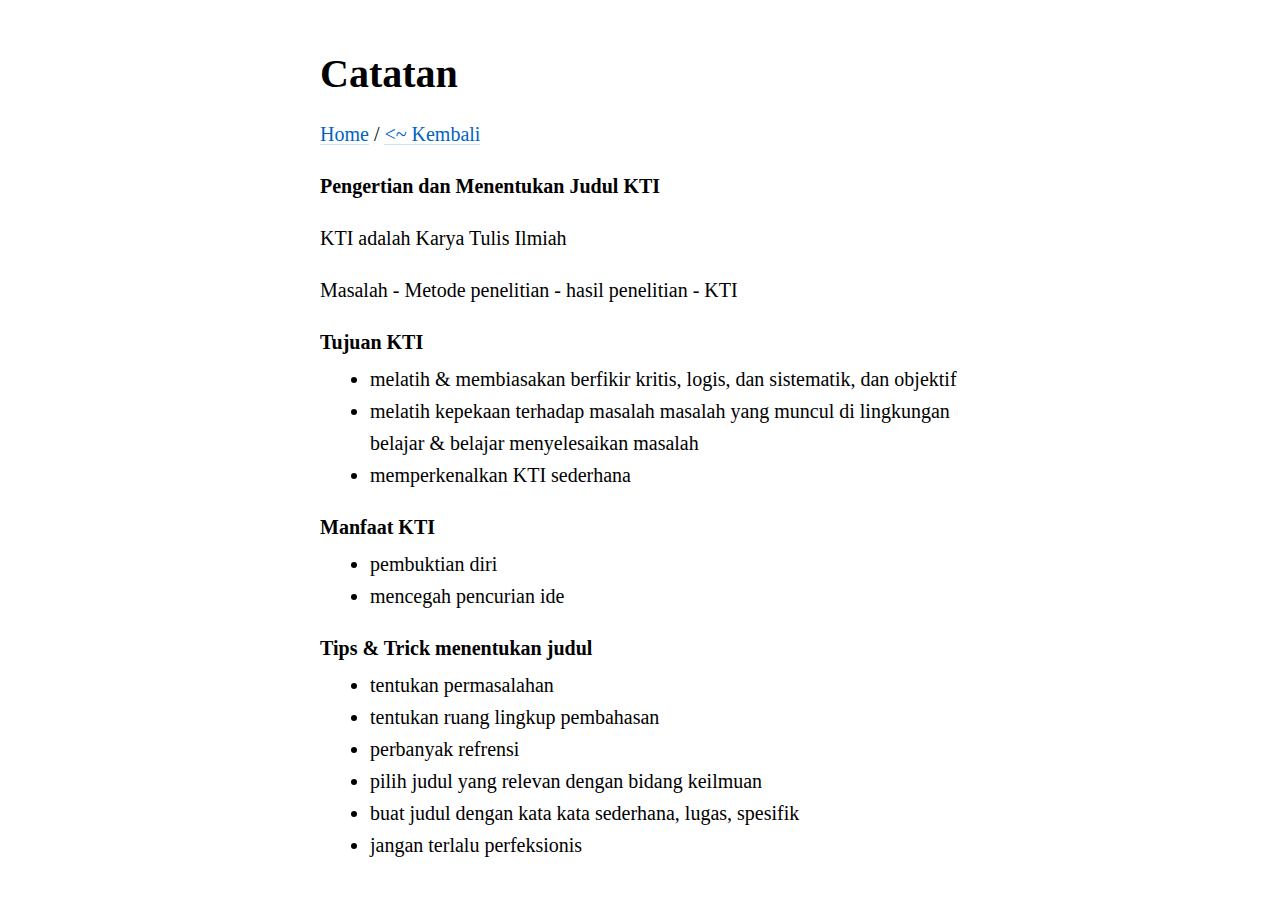
==== KTI/index.html @ 72d928b5 "Initial commit" ====
<!DOCTYPE html>
<head>
	<meta charset="UTF-8">
    <meta name="viewport" content="width=device-width, initial-scale=1.0">
    <title>Catatan</title>
    <link rel="stylesheet" href="/css/awsm.css">
    <style type="text/css">
    	main,footer {
		margin: 0 auto;
		width: 60%;
		text-align: left;
		padding: 0 20px;
		}
    </style>
</head>
<body>
	<main>
	<header>
		<h1>Catatan</h1>
		<nav>
			<a href="/index.html">Home</a> / <a href="../"><~ Kembali</a>
		</nav>
	</header>
	<p><strong>Pengertian dan Menentukan Judul KTI</strong></p>
<p>KTI adalah Karya Tulis Ilmiah</p>
<p>Masalah - Metode penelitian - hasil penelitian - KTI</p>
<p><strong>Tujuan KTI</strong></p>
<ul>
<li><p>melatih &amp; membiasakan berfikir kritis, logis, dan sistematik, dan objektif</p>
</li>
<li><p>melatih kepekaan terhadap masalah masalah yang muncul di lingkungan belajar &amp; belajar menyelesaikan masalah</p>
</li>
<li><p>memperkenalkan KTI sederhana</p>
</li>
</ul>
<p><strong>Manfaat KTI</strong></p>
<ul>
<li><p>pembuktian diri</p>
</li>
<li><p>mencegah pencurian ide      </p>
</li>
</ul>
<p><strong>Tips &amp; Trick menentukan judul</strong></p>
<ul>
<li><p>tentukan permasalahan</p>
</li>
<li><p>tentukan ruang lingkup pembahasan</p>
</li>
<li><p>perbanyak refrensi</p>
</li>
<li><p>pilih judul yang relevan dengan bidang keilmuan</p>
</li>
<li><p>buat judul dengan kata kata sederhana, lugas, spesifik</p>
</li>
<li><p>jangan terlalu perfeksionis</p>
</li>
</ul>

	</main>

</body>
---- css/awsm.css ----
@charset "UTF-8";html{font-family:serif;font-size:100%;line-height:1.6;background:#fff;color:#000;-webkit-overflow-scrolling:touch}body{margin:1em;font-size:1rem}@media (min-width:20rem){body{font-size:calc(1rem + .0125*(100vw - 20rem))}}@media (min-width:40rem){body{font-size:1.25rem}}body article,body footer,body header,body main{position:relative;max-width:40rem;margin:0 auto}body>header{margin-bottom:3.5em}body>header h1{margin:0;font-size:1.5em}body>header p{margin:0;font-size:.85em}body>footer{margin-top:4.5em;padding-bottom:1.5em;text-align:center;font-size:.8rem;color:#aaa}details,nav,p{margin:1em 0}nav ul{list-style:none;margin:0;padding:0}nav li{display:inline-block;margin-right:1em;margin-bottom:.25em}nav a:visited{color:#0064c1}article header h1 a:visited:hover,article header h2 a:visited:hover,nav a:hover{color:#3000c1}ol,ul{margin-top:0;padding-top:0;padding-left:2.5em}p{-webkit-hyphens:auto;-ms-hyphens:auto;hyphens:auto}aside:first-child,p:first-child{margin-top:0}aside:last-child,p:last-child{margin-bottom:0}p+ol,p+ul{margin-top:-.75em}p img,p picture{float:right;margin-bottom:.5em;margin-left:.5em}p picture img{float:none;margin:0}blockquote,dd{padding-left:2.5em}dd{margin-bottom:1em;margin-left:0}dt{font-weight:700}blockquote{margin:0}aside{margin:.5em 0;font-style:italic;color:#aaa}@media (min-width:65rem){aside{position:absolute;right:-12.5rem;width:9.375rem;max-width:9.375rem;margin:0;padding-left:.5em;font-size:.8em;border-left:1px solid #f2f2f2}}section+section{margin-top:2em}h1,h2,h3,h4,h5,h6{margin:1.25em 0 0;line-height:1.2}h1:focus>a[href^="#"][id],h1:hover>a[href^="#"][id],h2:focus>a[href^="#"][id],h2:hover>a[href^="#"][id],h3:focus>a[href^="#"][id],h3:hover>a[href^="#"][id],h4:focus>a[href^="#"][id],h4:hover>a[href^="#"][id],h5:focus>a[href^="#"][id],h5:hover>a[href^="#"][id],h6:focus>a[href^="#"][id],h6:hover>a[href^="#"][id]{opacity:1;transition:opacity 0s,color 300ms ease-out}figure+p,h1+details,h1+p,h2+details,h2+p,h3+details,h3+p,h4+details,h4+p,h5+details,h5+p,h6+details,h6+p{margin-top:.5em}h1>a[href^="#"][id],h2>a[href^="#"][id],h3>a[href^="#"][id],h4>a[href^="#"][id],h5>a[href^="#"][id],h6>a[href^="#"][id]{position:absolute;left:-.5em;opacity:0;background:0 0;color:rgba(0,0,0,.5);transition:opacity 300ms ease-out}h1>a[href^="#"][id]:focus,h1>a[href^="#"][id]:hover,h1>a[href^="#"][id]:target,h2>a[href^="#"][id]:focus,h2>a[href^="#"][id]:hover,h2>a[href^="#"][id]:target,h3>a[href^="#"][id]:focus,h3>a[href^="#"][id]:hover,h3>a[href^="#"][id]:target,h4>a[href^="#"][id]:focus,h4>a[href^="#"][id]:hover,h4>a[href^="#"][id]:target,h5>a[href^="#"][id]:focus,h5>a[href^="#"][id]:hover,h5>a[href^="#"][id]:target,h6>a[href^="#"][id]:focus,h6>a[href^="#"][id]:hover,h6>a[href^="#"][id]:target{opacity:1;box-shadow:none;color:#000;transition:opacity 0s,color 0s}h1>a[href^="#"][id]:target:focus,h2>a[href^="#"][id]:target:focus,h3>a[href^="#"][id]:target:focus,h4>a[href^="#"][id]:target:focus,h5>a[href^="#"][id]:target:focus,h6>a[href^="#"][id]:target:focus{outline:0}h1>a[href^="#"][id]::before,h2>a[href^="#"][id]::before,h3>a[href^="#"][id]::before,h4>a[href^="#"][id]::before,h5>a[href^="#"][id]::before,h6>a[href^="#"][id]::before{content:"•"}h1{font-size:2em}h2{font-size:1.75em}h3{font-size:1.25em}h4{font-size:1.15em}h5,h6{font-size:1em}h6{margin-top:1em;color:#aaa}article+article{margin-top:5em}article header p{font-family:system-ui,-apple-system,BlinkMacSystemFont,"Segoe UI",Roboto,Oxygen,Ubuntu,Cantarell,"Fira Sans","Droid Sans","Helvetica Neue",Helvetica,Arial,sans-serif;font-size:.6em;color:#aaa}article header p+h1,article header p+h2{margin-top:-.25em}article header h1+p,article header h2+p{margin-top:.25em}article header h1 a,article header h2 a{color:#000;background:url('data:image/svg+xml;charset=utf8,%3Csvg xmlns="http://www.w3.org/2000/svg" width="1" height="1"%3E%3Crect x="0" y="0.5" width="1" height="0.5" fill="rgba(0, 0, 0, 0.35)"/%3E%3C/svg%3E') left bottom repeat-x}@media screen and (-ms-high-contrast:active),(-ms-high-contrast:none){article header h1 a,article header h2 a{background:url('data:image/svg+xml;charset=utf8,%3Csvg xmlns="http://www.w3.org/2000/svg" width="1" height="2"%3E%3Crect x="0" y="1" width="1" height="1" fill="rgba(0, 0, 0, 0.35)"/%3E%3C/svg%3E') left bottom repeat-x}}article header h1 a:visited,article header h2 a:visited{color:#aaa;background:url('data:image/svg+xml;charset=utf8,%3Csvg xmlns="http://www.w3.org/2000/svg" width="1" height="1"%3E%3Crect x="0" y="0.5" width="1" height="0.5" fill="rgba(170, 170, 170, 0.35)"/%3E%3C/svg%3E') left bottom repeat-x}@media screen and (-ms-high-contrast:active),(-ms-high-contrast:none){article header h1 a:visited,article header h2 a:visited{background:url('data:image/svg+xml;charset=utf8,%3Csvg xmlns="http://www.w3.org/2000/svg" width="1" height="2"%3E%3Crect x="0" y="1" width="1" height="1" fill="rgba(170, 170, 170, 0.35)"/%3E%3C/svg%3E') left bottom repeat-x}}article>footer{margin-top:1.5em;font-size:.85em}a,abbr{text-decoration:none}a{color:#0064c1;transition:color 300ms ease-out,box-shadow 300ms ease-out;background:url('data:image/svg+xml;charset=utf8,%3Csvg xmlns="http://www.w3.org/2000/svg" width="1" height="1"%3E%3Crect x="0" y="0.5" width="1" height="0.5" fill="rgba(0, 100, 193, 0.35)"/%3E%3C/svg%3E') left bottom repeat-x}@media screen and (-ms-high-contrast:active),(-ms-high-contrast:none){a{background:url('data:image/svg+xml;charset=utf8,%3Csvg xmlns="http://www.w3.org/2000/svg" width="1" height="2"%3E%3Crect x="0" y="1" width="1" height="1" fill="rgba(0, 100, 193, 0.35)"/%3E%3C/svg%3E') left bottom repeat-x}}a:visited{color:#80b2e0}a:active,a:hover{outline-width:0}a:hover{box-shadow:inset 0 -1px #3000c1;color:#3000c1;transition:color 0s,box-shadow 0s}abbr{margin-right:-.075em;-webkit-hyphens:none;-ms-hyphens:none;hyphens:none;letter-spacing:.075em;font-size:.9em;border-bottom:1px dotted}img,picture{display:block;max-width:100%;margin:0 auto}audio,video{width:100%;max-width:100%}video{-o-object-position:0 -1px;object-position:0 -1px}figure{margin:1em 0 .5em;padding:0}figure figcaption{opacity:.65;font-size:.85em}table{display:inline-block;border-spacing:0;border-collapse:collapse;overflow-x:auto;max-width:100%;text-align:left;vertical-align:top;background:linear-gradient(rgba(0,0,0,.15) 0%,rgba(0,0,0,.15) 100%) 0 0,linear-gradient(rgba(0,0,0,.15) 0%,rgba(0,0,0,.15) 100%) 100% 0;background-attachment:scroll,scroll;background-size:1px 100%,1px 100%;background-repeat:no-repeat,no-repeat}table caption{font-size:.9em;background:#fff}table td,table th{padding:.35em .75em;vertical-align:top;font-size:.9em;border:1px solid #f2f2f2;border-top:0;border-left:0}table td:first-child,table th:first-child{padding-left:0;background-image:linear-gradient(to right,#fff 50%,rgba(255,255,255,0) 100%);background-size:2px 100%;background-repeat:no-repeat}table td:last-child,table th:last-child{padding-right:0;border-right:0;background-image:linear-gradient(to left,#fff 50%,rgba(255,255,255,0) 100%);background-position:100% 0;background-size:2px 100%;background-repeat:no-repeat}table td:only-child,table th:only-child{background-image:linear-gradient(to right,#fff 50%,rgba(255,255,255,0) 100%),linear-gradient(to left,#fff 50%,rgba(255,255,255,0) 100%);background-position:0 0,100% 0;background-size:2px 100%,2px 100%;background-repeat:no-repeat,no-repeat}table th{line-height:1.2}code,kbd,samp,var{font-family:Consolas,"Lucida Console",Monaco,monospace;font-style:normal}pre{overflow-x:auto;font-size:.8em;background:linear-gradient(rgba(0,0,0,.15) 0%,rgba(0,0,0,.15) 100%) 0 0,linear-gradient(rgba(0,0,0,.15) 0%,rgba(0,0,0,.15) 100%) 100% 0;background-attachment:scroll,scroll;background-size:1px 100%,1px 100%;background-repeat:no-repeat,no-repeat}pre>code,summary{display:inline-block}pre>code{overflow-x:visible;box-sizing:border-box;min-width:100%;border-right:3px solid #fff;border-left:1px solid #fff}hr{height:1px;margin:2em 0;border:0;background:#f2f2f2}details[open]{padding-bottom:.5em;border-bottom:1px solid #f2f2f2}summary{font-weight:700;border-bottom:1px dashed;cursor:pointer}summary::-webkit-details-marker{display:none}noscript{color:#d00000}::selection{background:rgba(0,100,193,.15)}
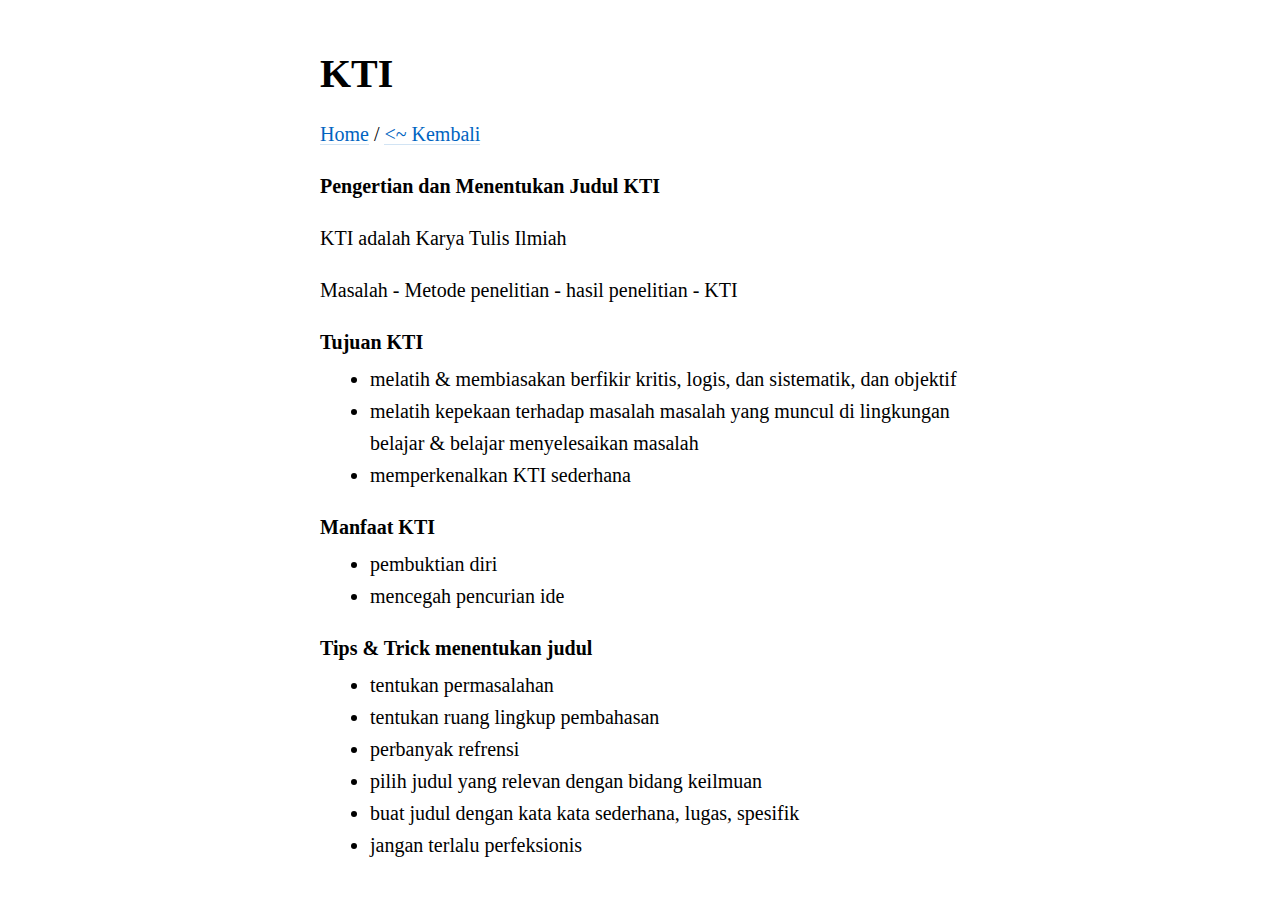
==== commit 0ac2dcdb: "Update" ====
--- a/KTI/index.html
+++ b/KTI/index.html
@@ -16,9 +16,9 @@
 <body>
 	<main>
 	<header>
-		<h1>Catatan</h1>
+		<h1>KTI</h1>
 		<nav>
-			<a href="/index.html">Home</a> / <a href="../"><~ Kembali</a>
+			<a href="/">Home</a> / <a href="../"><~ Kembali</a>
 		</nav>
 	</header>
 	<p><strong>Pengertian dan Menentukan Judul KTI</strong></p>
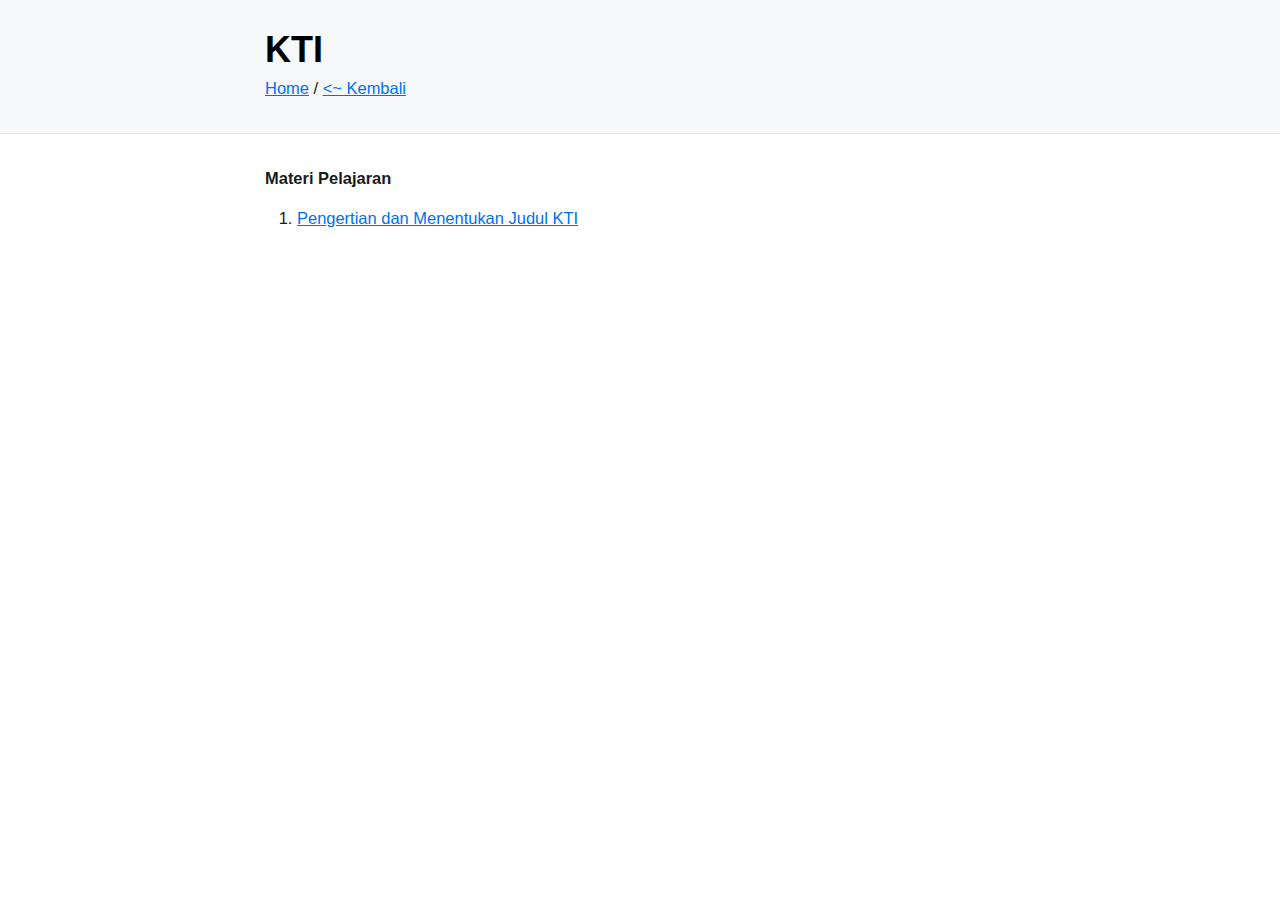
==== commit b3bc66d0: "Update" ====
--- a/KTI/index.html
+++ b/KTI/index.html
@@ -2,60 +2,32 @@
 <head>
 	<meta charset="UTF-8">
     <meta name="viewport" content="width=device-width, initial-scale=1.0">
-    <title>Catatan</title>
-    <link rel="stylesheet" href="/css/awsm.css">
-    <style type="text/css">
-    	main,footer {
-		margin: 0 auto;
-		width: 60%;
-		text-align: left;
-		padding: 0 20px;
-		}
-    </style>
+	<!-- Title -->
+    <title>KTI</title>
+	<!-- Title -->
+    <link rel="stylesheet" href="/css/new.css">
+	<link rel="stylesheet" href="/css/common.css">
 </head>
 <body>
-	<main>
 	<header>
+		<!-- Nama pelajaran/materi -->
 		<h1>KTI</h1>
+		<!-- Nama pelajaran/materi -->
 		<nav>
-			<a href="/">Home</a> / <a href="../"><~ Kembali</a>
+			<a href="/">Home</a> /
+			<a href="../"><~ Kembali</a>
+			<!-- Isi link materi -->
+			<!-- <a href="../"><~ Materi sebelumnya</a> / -->
+			<!-- <a href="../">~> Materi berikutnya</a> -->
+			<!-- Isi link materi -->
 		</nav>
 	</header>
-	<p><strong>Pengertian dan Menentukan Judul KTI</strong></p>
-<p>KTI adalah Karya Tulis Ilmiah</p>
-<p>Masalah - Metode penelitian - hasil penelitian - KTI</p>
-<p><strong>Tujuan KTI</strong></p>
-<ul>
-<li><p>melatih &amp; membiasakan berfikir kritis, logis, dan sistematik, dan objektif</p>
-</li>
-<li><p>melatih kepekaan terhadap masalah masalah yang muncul di lingkungan belajar &amp; belajar menyelesaikan masalah</p>
-</li>
-<li><p>memperkenalkan KTI sederhana</p>
-</li>
-</ul>
-<p><strong>Manfaat KTI</strong></p>
-<ul>
-<li><p>pembuktian diri</p>
-</li>
-<li><p>mencegah pencurian ide      </p>
-</li>
-</ul>
-<p><strong>Tips &amp; Trick menentukan judul</strong></p>
-<ul>
-<li><p>tentukan permasalahan</p>
-</li>
-<li><p>tentukan ruang lingkup pembahasan</p>
-</li>
-<li><p>perbanyak refrensi</p>
-</li>
-<li><p>pilih judul yang relevan dengan bidang keilmuan</p>
-</li>
-<li><p>buat judul dengan kata kata sederhana, lugas, spesifik</p>
-</li>
-<li><p>jangan terlalu perfeksionis</p>
-</li>
-</ul>
-
+	<main>
+		<!-- Content -->
+		<p><strong>Materi Pelajaran</strong></p>
+		<ol>
+		<li><a href="1/">Pengertian dan Menentukan Judul KTI</a></li>
+		</ol>
+		<!-- Content -->
 	</main>
-
 </body>--- a/css/new.css
+++ b/css/new.css
@@ -0,0 +1,8 @@
+/**
+ * Minified by jsDelivr using clean-css v4.2.1.
+ * Original file: /npm/@exampledev/new.css@1.1.2/new.css
+ *
+ * Do NOT use SRI with dynamically generated files! More information: https://www.jsdelivr.com/using-sri-with-dynamic-files
+ */
+:root{--nc-font-sans:'Inter',-apple-system,BlinkMacSystemFont,'Segoe UI',Roboto,Oxygen,Ubuntu,Cantarell,'Open Sans','Helvetica Neue',sans-serif,"Apple Color Emoji","Segoe UI Emoji","Segoe UI Symbol";--nc-font-mono:Consolas,monaco,'Ubuntu Mono','Liberation Mono','Courier New',Courier,monospace;--nc-tx-1:#000000;--nc-tx-2:#1A1A1A;--nc-bg-1:#FFFFFF;--nc-bg-2:#F6F8FA;--nc-bg-3:#E5E7EB;--nc-lk-1:#0070F3;--nc-lk-2:#0366D6;--nc-lk-tx:#FFFFFF;--nc-ac-1:#79FFE1;--nc-ac-tx:#0C4047}@media (prefers-color-scheme:dark){:root{--nc-tx-1:#ffffff;--nc-tx-2:#eeeeee;--nc-bg-1:#000000;--nc-bg-2:#111111;--nc-bg-3:#222222;--nc-lk-1:#3291FF;--nc-lk-2:#0070F3;--nc-lk-tx:#FFFFFF;--nc-ac-1:#7928CA;--nc-ac-tx:#FFFFFF}}*{margin:0;padding:0}address,area,article,aside,audio,blockquote,datalist,details,dl,fieldset,figure,form,iframe,img,input,meter,nav,ol,optgroup,option,output,p,pre,progress,ruby,section,table,textarea,ul,video{margin-bottom:1rem}button,html,input,select{font-family:var(--nc-font-sans)}body{margin:0 auto;max-width:750px;padding:2rem;border-radius:6px;overflow-x:hidden;word-break:break-word;overflow-wrap:break-word;background:var(--nc-bg-1);color:var(--nc-tx-2);font-size:1.03rem;line-height:1.5}::selection{background:var(--nc-ac-1);color:var(--nc-ac-tx)}h1,h2,h3,h4,h5,h6{line-height:1;color:var(--nc-tx-1);padding-top:.875rem}h1,h2,h3{color:var(--nc-tx-1);padding-bottom:2px;margin-bottom:8px;border-bottom:1px solid var(--nc-bg-2)}h4,h5,h6{margin-bottom:.3rem}h1{font-size:2.25rem}h2{font-size:1.85rem}h3{font-size:1.55rem}h4{font-size:1.25rem}h5{font-size:1rem}h6{font-size:.875rem}a{color:var(--nc-lk-1)}a:hover{color:var(--nc-lk-2)}abbr:hover{cursor:help}blockquote{padding:1.5rem;background:var(--nc-bg-2);border-left:5px solid var(--nc-bg-3)}abbr{cursor:help}blockquote :last-child{padding-bottom:0;margin-bottom:0}header{background:var(--nc-bg-2);border-bottom:1px solid var(--nc-bg-3);padding:2rem 1.5rem;margin:-2rem calc(0px - (50vw - 50%)) 2rem;padding-left:calc(50vw - 50%);padding-right:calc(50vw - 50%)}header h1,header h2,header h3{padding-bottom:0;border-bottom:0}header>:first-child{margin-top:0;padding-top:0}header>:last-child{margin-bottom:0}a button,button,input[type=button],input[type=reset],input[type=submit]{font-size:1rem;display:inline-block;padding:6px 12px;text-align:center;text-decoration:none;white-space:nowrap;background:var(--nc-lk-1);color:var(--nc-lk-tx);border:0;border-radius:4px;box-sizing:border-box;cursor:pointer;color:var(--nc-lk-tx)}a button[disabled],button[disabled],input[type=button][disabled],input[type=reset][disabled],input[type=submit][disabled]{cursor:default;opacity:.5;cursor:not-allowed}.button:focus,.button:hover,button:focus,button:hover,input[type=button]:focus,input[type=button]:hover,input[type=reset]:focus,input[type=reset]:hover,input[type=submit]:focus,input[type=submit]:hover{background:var(--nc-lk-2)}code,kbd,pre,samp{font-family:var(--nc-font-mono)}code,kbd,pre,samp{background:var(--nc-bg-2);border:1px solid var(--nc-bg-3);border-radius:4px;padding:3px 6px;font-size:.9rem}kbd{border-bottom:3px solid var(--nc-bg-3)}pre{padding:1rem 1.4rem;max-width:100%;overflow:auto}pre code{background:inherit;font-size:inherit;color:inherit;border:0;padding:0;margin:0}code pre{display:inline;background:inherit;font-size:inherit;color:inherit;border:0;padding:0;margin:0}details{padding:.6rem 1rem;background:var(--nc-bg-2);border:1px solid var(--nc-bg-3);border-radius:4px}summary{cursor:pointer;font-weight:700}details[open]{padding-bottom:.75rem}details[open] summary{margin-bottom:6px}details[open]>:last-child{margin-bottom:0}dt{font-weight:700}dd::before{content:'→ '}hr{border:0;border-bottom:1px solid var(--nc-bg-3);margin:1rem auto}fieldset{margin-top:1rem;padding:2rem;border:1px solid var(--nc-bg-3);border-radius:4px}legend{padding:auto .5rem}table{border-collapse:collapse;width:100%}td,th{border:1px solid var(--nc-bg-3);text-align:left;padding:.5rem}th{background:var(--nc-bg-2)}tr:nth-child(even){background:var(--nc-bg-2)}table caption{font-weight:700;margin-bottom:.5rem}textarea{max-width:100%}ol,ul{padding-left:2rem}li{margin-top:.4rem}ol ol,ol ul,ul ol,ul ul{margin-bottom:0}mark{padding:3px 6px;background:var(--nc-ac-1);color:var(--nc-ac-tx)}input,select,textarea{padding:6px 12px;margin-bottom:.5rem;background:var(--nc-bg-2);color:var(--nc-tx-2);border:1px solid var(--nc-bg-3);border-radius:4px;box-shadow:none;box-sizing:border-box}img{max-width:100%}
+/*# sourceMappingURL=/sm/4a51164882967d28a74fabce02685c18fa45a529b77514edc75d708f04dd08b9.map */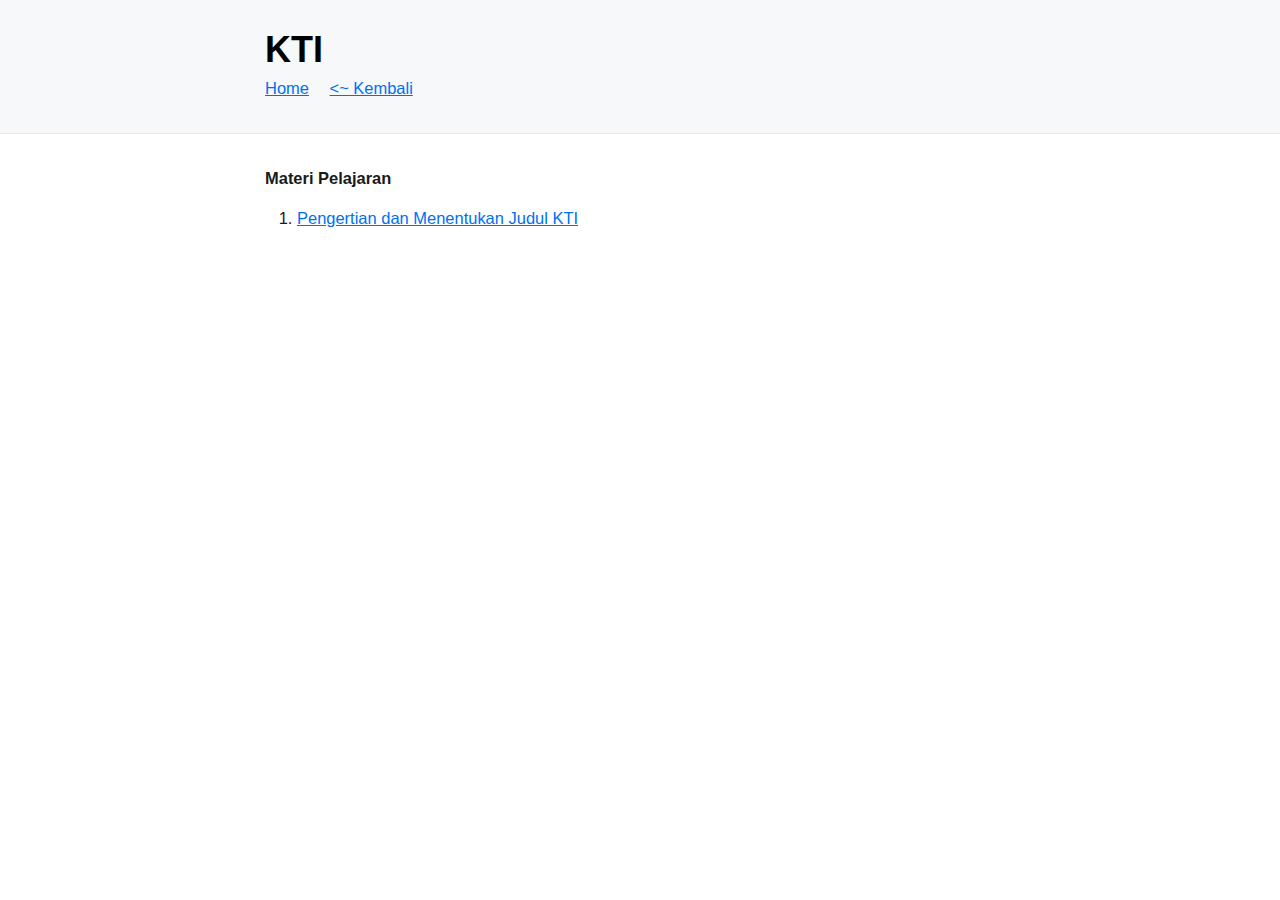
==== commit fbfb0d2d: "Update" ====
--- a/KTI/index.html
+++ b/KTI/index.html
@@ -2,6 +2,7 @@
 <head>
 	<meta charset="UTF-8">
     <meta name="viewport" content="width=device-width, initial-scale=1.0">
+	<link rel="icon" type="image/x-icon" href="/image/icon.png">
 	<!-- Title -->
     <title>KTI</title>
 	<!-- Title -->
@@ -14,10 +15,10 @@
 		<h1>KTI</h1>
 		<!-- Nama pelajaran/materi -->
 		<nav>
-			<a href="/">Home</a> /
+			<a href="/">Home</a>
 			<a href="../"><~ Kembali</a>
 			<!-- Isi link materi -->
-			<!-- <a href="../"><~ Materi sebelumnya</a> / -->
+			<!-- <a href="../"><~ Materi sebelumnya</a> -->
 			<!-- <a href="../">~> Materi berikutnya</a> -->
 			<!-- Isi link materi -->
 		</nav>
--- a/css/common.css
+++ b/css/common.css
@@ -0,0 +1,4 @@
+nav a {
+    display: inline-block;
+    padding-right: 1rem;
+}